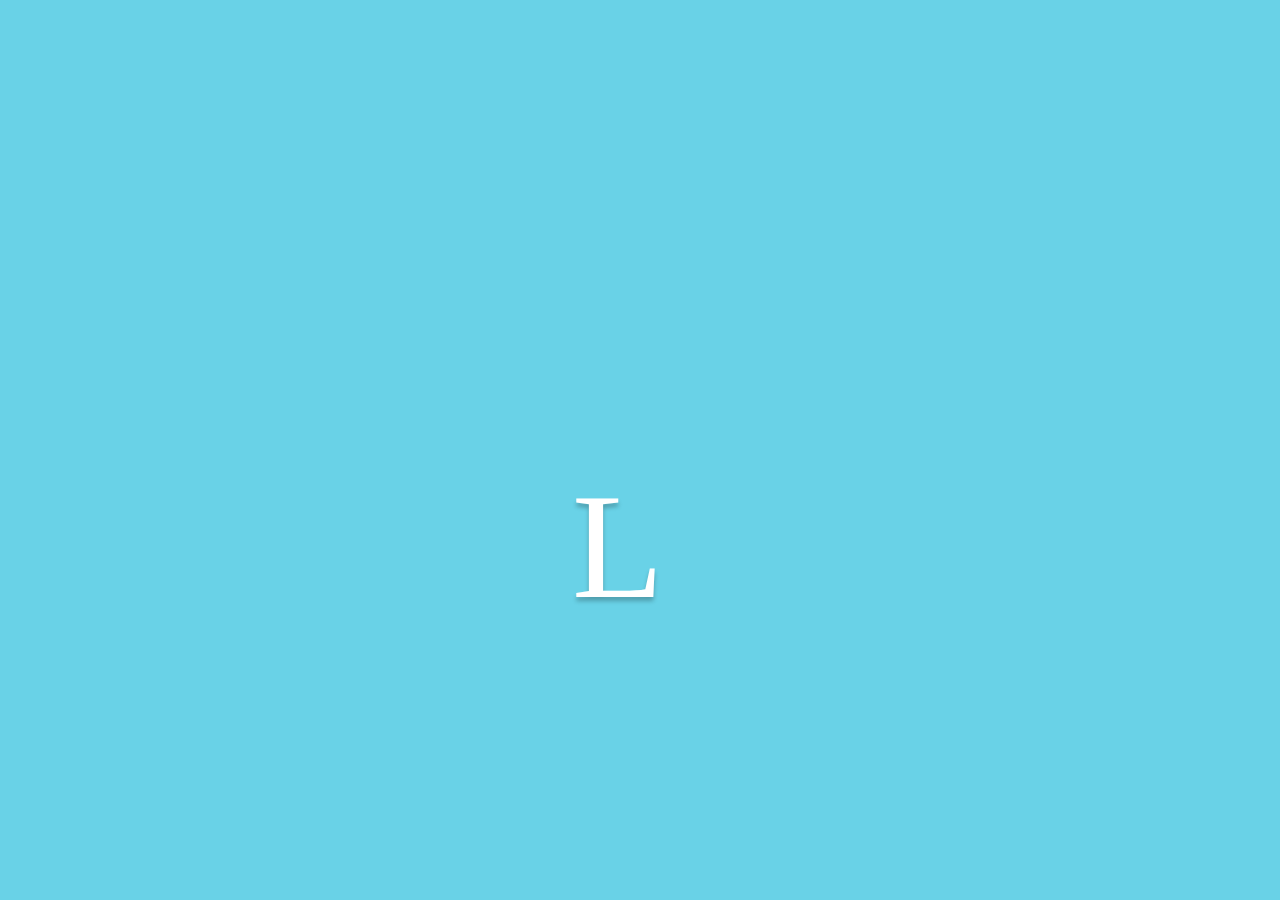
==== index.html @ c75ef405 "pag1 html:ok css:ok | pag2 html:ok css:not ok" ====
<!DOCTYPE html>
<html lang="pt-br">
<head>
    <meta charset="UTF-8">
    <meta name="viewport" content="width=device-width, initial-scale=1.0">
    <link rel="stylesheet" href="/css/style_index.css">
    <title>Oliv Math</title>
</head>
<body>
    <h1 class="L"><a href="contact.html">
        L
    </a></h1>
</body>
</html>
---- css/style_index.css ----
body{
    background: #69D2E7;
}
h1{
    position: absolute;
    width: 103px;
    height: 190px;
    left: calc(50% - 103px/2 - 16.61px);
    top: calc(50% - 190px/2 - 6px);

    font-family: Great Vibes;
    font-style: normal;
    font-weight: normal;
    font-size: 150px;
    line-height: 188px;
    display: flex;
    align-items: flex-end;
    text-align: center;
    
    color: #FFFFFF;

    text-shadow: 0px 4px 4px rgba(0, 0, 0, 0.25); 
}
a{
    text-decoration: none;
    color: inherit;
}
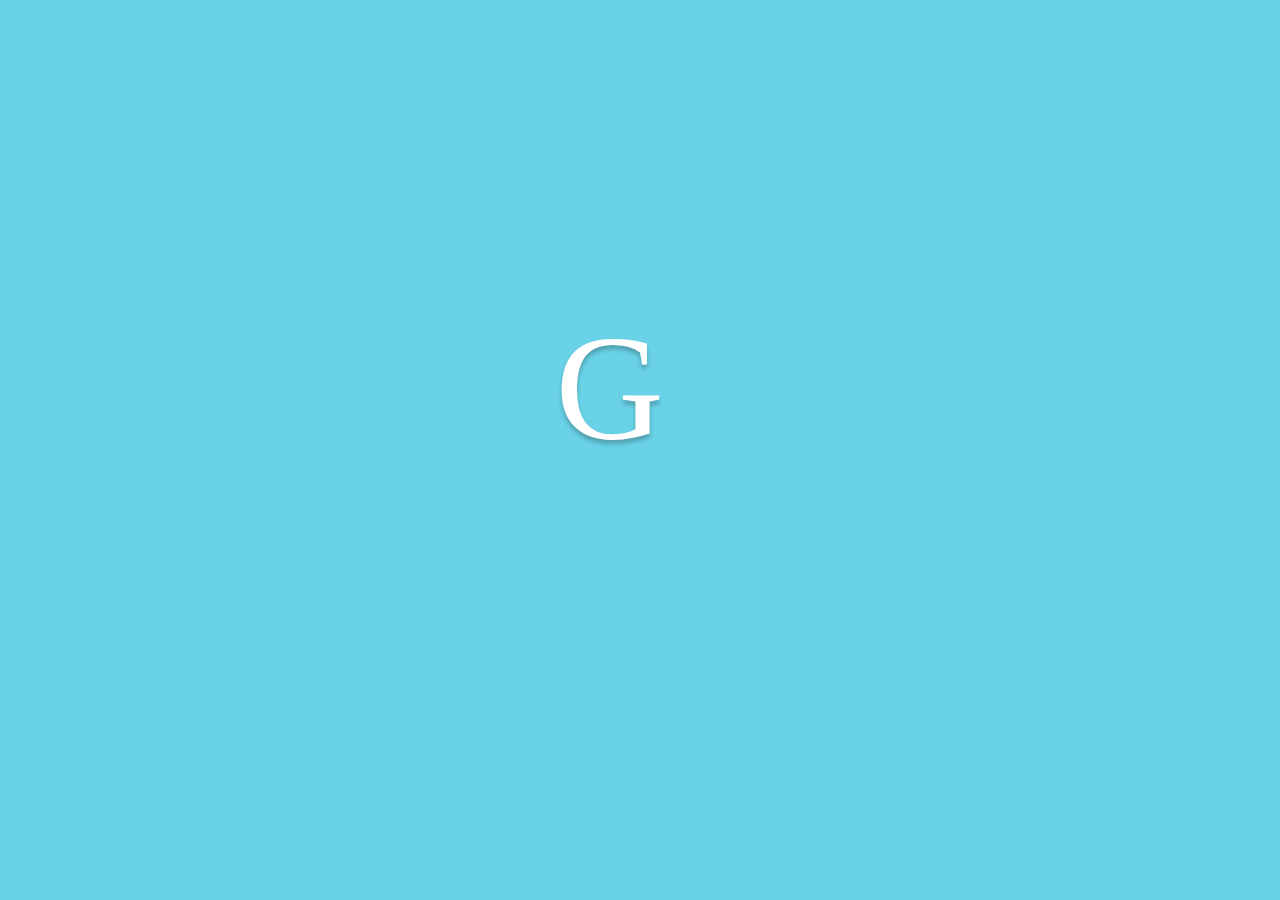
==== commit b0f4d675: "atualização dos dados do user2" ====
--- a/index.html
+++ b/index.html
@@ -8,7 +8,7 @@
 </head>
 <body>
     <h1 class="L"><a href="contact.html">
-        L
+        G
     </a></h1>
 </body>
 </html>--- a/css/style_index.css
+++ b/css/style_index.css
@@ -3,10 +3,10 @@
 }
 h1{
     position: absolute;
-    width: 103px;
-    height: 190px;
-    left: calc(50% - 103px/2 - 16.61px);
-    top: calc(50% - 190px/2 - 6px);
+    width: 194px;
+    height: 201px;
+    left: calc(50% - 150px/2 - 9.5px);
+    top: 20%;/*calc(50% - 201px/2 + 0.5px);*/
 
     font-family: Great Vibes;
     font-style: normal;
@@ -16,10 +16,10 @@
     display: flex;
     align-items: flex-end;
     text-align: center;
-    
+
     color: #FFFFFF;
 
-    text-shadow: 0px 4px 4px rgba(0, 0, 0, 0.25); 
+    text-shadow: 0px 4px 4px rgba(0, 0, 0, 0.25);
 }
 a{
     text-decoration: none;
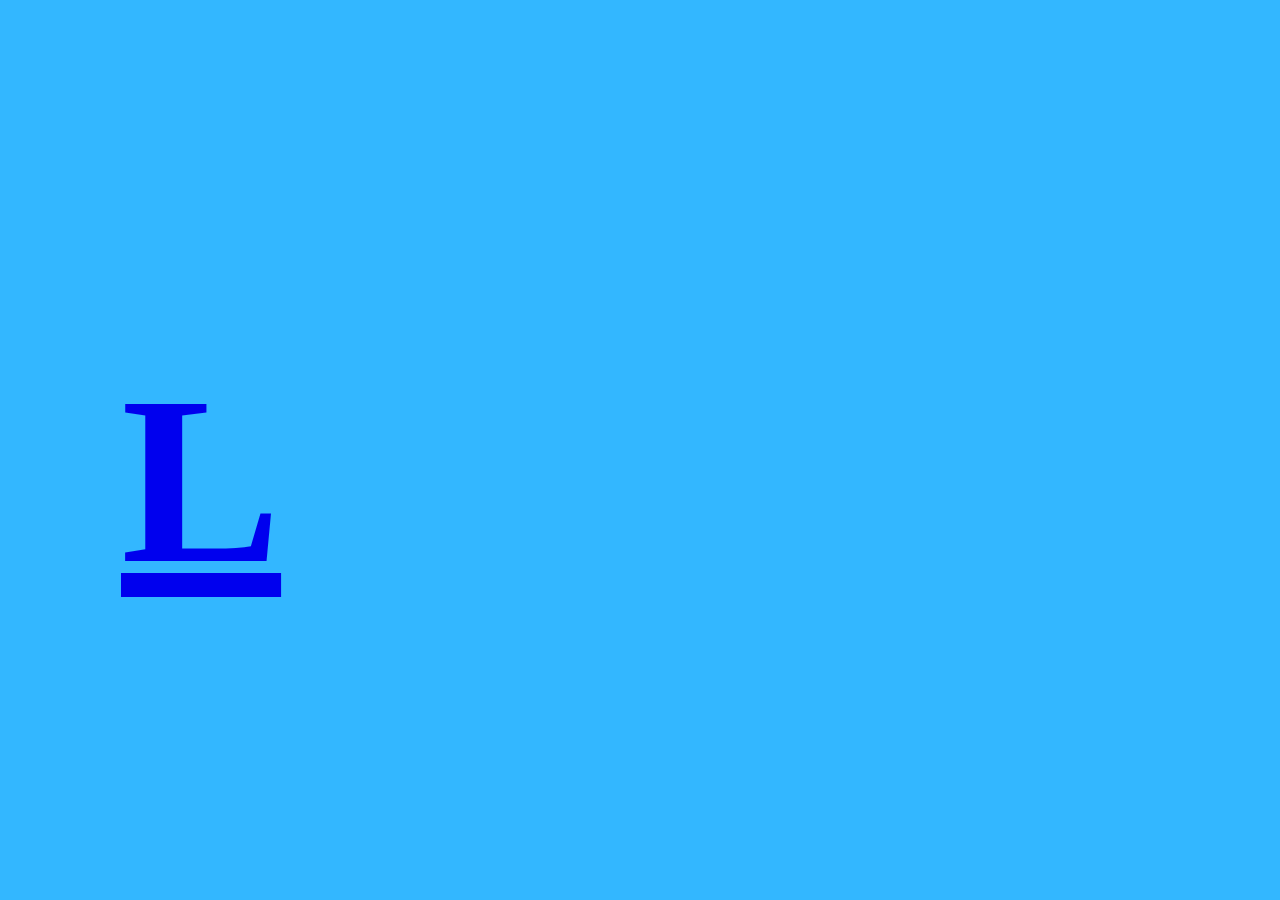
==== commit 4d7e025e: "initial structure done" ====
--- a/index.html
+++ b/index.html
@@ -1,14 +1,17 @@
 <!DOCTYPE html>
 <html lang="pt-br">
-<head>
-    <meta charset="UTF-8">
-    <meta name="viewport" content="width=device-width, initial-scale=1.0">
-    <link rel="stylesheet" href="/css/style_index.css">
-    <title>Oliv Math</title>
+    <head>
+        <meta charset="utf-8">
+        <title>Hello my friend!</title>
+        <link rel="shortcut icon"  href="img/favicon.ico">
+        <link rel="stylesheet" type="text/css" href="/css/style_index.css">
+    </head>
 </head>
 <body>
-    <h1 class="L"><a href="contact.html">
-        G
-    </a></h1>
+    <section class="init">
+        <a href="/contact.html">
+            <h1>L</h1>
+        </a>
+    </section>
 </body>
 </html>--- a/css/style_index.css
+++ b/css/style_index.css
@@ -1,27 +1,19 @@
 body{
-    background: #69D2E7;
+    background: #33B7FF;
 }
-h1{
+.init{
+    /* name */
     position: absolute;
-    width: 194px;
-    height: 201px;
-    left: calc(50% - 150px/2 - 9.5px);
-    top: 20%;/*calc(50% - 201px/2 + 0.5px);*/
+    width: 117px;
+    height: 145px;
+    left: 121px;
+    top: 244px;
 
     font-family: Great Vibes;
     font-style: normal;
     font-weight: normal;
-    font-size: 150px;
-    line-height: 188px;
-    display: flex;
-    align-items: flex-end;
-    text-align: center;
+    font-size: 120px;
+    line-height: 150px;
 
     color: #FFFFFF;
-
-    text-shadow: 0px 4px 4px rgba(0, 0, 0, 0.25);
-}
-a{
-    text-decoration: none;
-    color: inherit;
 }